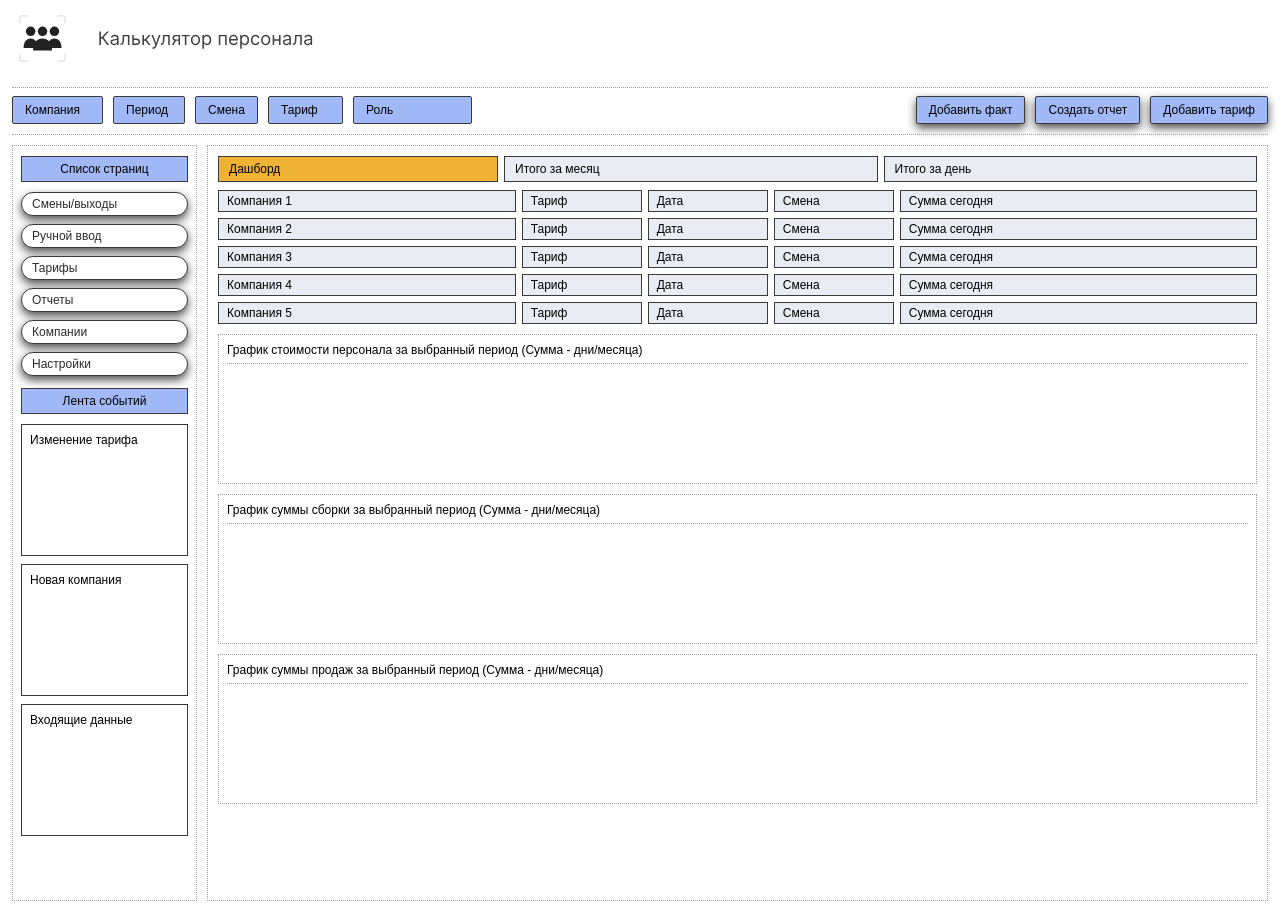
==== dashboard.html @ 4632ff83 "Initial commit: Calculator layout and app pages Co-authored-by: Cursor <cursoragent@cursor.com>" ====
<!doctype html>
<html lang="ru">
<head>
  <meta charset="UTF-8" />
  <meta name="viewport" content="width=device-width, initial-scale=1.0" />
  <title>Дашборд</title>

  <link rel="stylesheet" href="./style_input_1.css" />
</head>
<body>
  <header class="header header--app">
    <div class="brand">
      <img class="brand__icon" src="./images/main_icon.svg" alt="">
    </div>
  </header>

  <main class="app">
    <!-- Верхняя панель фильтров/действий (как в index_1.html) -->
    <section class="topbar">
      <div class="topbar__filters">
        <select class="topbar__select" name="company">
          <option selected disabled>Компания</option>
          <option>Компания 1</option>
          <option>Компания 2</option>
        </select>

        <select class="topbar__select" name="period">
          <option selected disabled>Период</option>
          <option>Сегодня</option>
          <option>Неделя</option>
          <option>Месяц</option>
        </select>

        <select class="topbar__select" name="shift">
          <option selected disabled>Смена</option>
          <option>День</option>
          <option>Ночь</option>
        </select>

        <select class="topbar__select" name="tariff">
          <option selected disabled>Тариф</option>
          <option>Тариф A</option>
          <option>Тариф B</option>
          <option>Тариф C</option>
        </select>

        <select class="topbar__select" name="role">
          <option selected disabled>Роль</option>
          <option>ТСД</option>
          <option>Инвентаризация</option>
          <option>Маршрут</option>
          <option>Леруа</option>
          <option>Обучение</option>
          <option>Сортировка</option>
          <option>Проверка</option>
          <option>Стикеровка</option>
          <option>Контейнер</option>
          <option>Пресс</option>
          <option>Уборка</option>
        </select>
      </div>

      <div class="topbar__actions">
        <button class="topbar__btn" type="button">Добавить факт</button>
        <button class="topbar__btn" type="button">Создать отчет</button>
        <button class="topbar__btn" type="button">Добавить тариф</button>
      </div>
    </section>

    <section class="layout">
      <!-- Левое меню (как в index_1.html) -->
      <aside class="sidebar">
        <div class="sidebar__block">
          <div class="sidebar__title">Список страниц</div>

          <nav class="sidebar__nav">
            <a class="sidebar__link white" href="./shifts.html">Смены/выходы</a>
            <a class="sidebar__link white" href="./manual.html">Ручной ввод</a>
            <a class="sidebar__link white" href="./tariffs.html">Тарифы</a>
            <a class="sidebar__link white" href="./reports.html">Отчеты</a>
            <a class="sidebar__link white" href="./companies.html">Компании</a>
            <a class="sidebar__link white" href="./settings.html">Настройки</a>
          </nav>
        </div>

        <div class="sidebar__block sidebar__block--events">
          <div class="sidebar__title">Лента событий</div>

          <div class="events">
            <div class="event"><div class="event__text">Изменение тарифа</div></div>
            <div class="event"><div class="event__text">Новая компания</div></div>
            <div class="event"><div class="event__text">Входящие данные</div></div>
          </div>
        </div>
      </aside>

      <!-- Правая рабочая область -->
      <section class="content" aria-label="Дашборд">
        <div class="dash">
          <!-- Верхние заголовки -->
          <div class="dash__head">
            <div class="dash__tab dash__tab--active">Дашборд</div>
            <div class="dash__tab">Итого за месяц</div>
            <div class="dash__tab">Итого за день</div>
          </div>

          <!-- Табличный блок (как на макете: 5 строк) -->
          <div class="dash__table">
            <div class="dash__row dash__row--header">
              <div class="dash__cell">Компания 1</div>
              <div class="dash__cell">Тариф</div>
              <div class="dash__cell">Дата</div>
              <div class="dash__cell">Смена</div>
              <div class="dash__cell">Сумма сегодня</div>
            </div>

            <div class="dash__row">
              <div class="dash__cell">Компания 2</div>
              <div class="dash__cell">Тариф</div>
              <div class="dash__cell">Дата</div>
              <div class="dash__cell">Смена</div>
              <div class="dash__cell">Сумма сегодня</div>
            </div>

            <div class="dash__row">
              <div class="dash__cell">Компания 3</div>
              <div class="dash__cell">Тариф</div>
              <div class="dash__cell">Дата</div>
              <div class="dash__cell">Смена</div>
              <div class="dash__cell">Сумма сегодня</div>
            </div>

            <div class="dash__row">
              <div class="dash__cell">Компания 4</div>
              <div class="dash__cell">Тариф</div>
              <div class="dash__cell">Дата</div>
              <div class="dash__cell">Смена</div>
              <div class="dash__cell">Сумма сегодня</div>
            </div>

            <div class="dash__row">
              <div class="dash__cell">Компания 5</div>
              <div class="dash__cell">Тариф</div>
              <div class="dash__cell">Дата</div>
              <div class="dash__cell">Смена</div>
              <div class="dash__cell">Сумма сегодня</div>
            </div>
          </div>

          <!-- 3 графика-заглушки -->
          <div class="dash__charts">
            <div class="chart">
              <div class="chart__title">График стоимости персонала за выбранный период (Сумма - дни/месяца)</div>
              <div class="chart__body"></div>
            </div>

            <div class="chart">
              <div class="chart__title">График суммы сборки за выбранный период (Сумма - дни/месяца)</div>
              <div class="chart__body"></div>
            </div>

            <div class="chart">
              <div class="chart__title">График суммы продаж за выбранный период (Сумма - дни/месяца)</div>
              <div class="chart__body"></div>
            </div>
          </div>
        </div>
      </section>
    </section>
  </main>
</body>
</html>
---- style_input_1.css ----
* { box-sizing: border-box; }
html, body { height: 100%; }

.header{
  position: relative;
}

.home-btn{
  position: absolute;
  top: 10px;
  right: 14px;   /* было left: 14px; */

  display: inline-flex;
  align-items: center;
  justify-content: center;

  padding: 6px 10px;
  border-radius: 999px;
  border: 1px solid #3a3a3a;
  background: #fff;

  font-size: clamp(11px, 3vw, 13px);
  text-decoration: none;
  color: #2b2b2b;

  box-shadow: 0 4px 10px rgba(0,0,0,0.18);
}

.home-btn:active{
  transform: translateY(1px);
  box-shadow: 0 2px 6px rgba(0,0,0,0.18);
}

@font-face {
  font-family: "Inter";
  src: url("./fonts/Inter-VariableFont_opsz,wght.woff2") format("woff2");
  font-weight: 100 900; /* диапазон для variable font */
  font-style: normal;
  font-display: swap;
}


body{
  margin: 0;
  font-family: "Inter", Arial, sans-serif;
  background: #fff;
  display: flex;
  flex-direction: column;
}

.header{ padding: 10px 14px; }
.brand{ display: flex; align-items: center; gap: 10px; }

.brand__icon{
  display: block;
  width: min(322px, 90vw);
  height: auto;          /* сохраняет пропорции */
  max-height: 94px;      /* чтобы не раздувалось по высоте */
}

/* Центрирование + безопасные отступы */
.main{
  flex: 1;
  display: flex;
  align-items: center;
  justify-content: center;
  padding: 24px 16px; /* чтобы на узких экранах не прилипало к краям */
}

/* Форма тянется, но с лимитами */
.form{
  width: min(280px, 92vw);
  display: flex;
  flex-direction: column;
  align-items: center;
  gap: 14px;
}

/* Поля */
.input{
  width: min(190px, 88vw);
  border: none;
  border-bottom: 1px solid #d8dde6;
  padding: 6px 2px;
  outline: none;
  font-size: clamp(12px, 3.2vw, 14px); /* чуть увеличится/уменьшится */
}

/* Кнопка */
.btn{
  display: flex;
  align-items: center;      /* по вертикали */
  justify-content: center;  /* по горизонтали */
  width: min(190px, 70vw);
  height: 22px;
  border-radius: 999px;
  border: 1px solid #3a3a3a;
  background: #A1B9F6;
  font-size: clamp(11px, 3vw, 13px);
  cursor: pointer;
  text-decoration: none;
  box-shadow: 0 4px 10px rgba(0, 0, 0, 0.7);
}

.btn:active{
  box-shadow: 0 2px 6px rgba(0, 0, 0, 0.18);
}

/* Ссылка */
.link{
  font-size: clamp(11px, 3vw, 13px);
  color: #2d66ff;
  text-decoration: none;
}
.link:hover{ text-decoration: underline; }


.blue{
    background-color: #A1B9F6;
    border: 1px #A1B9F6 solid;
    color: #FBFBFB;
    transition: 500ms;
}
 
.white{
    background-color: #ECF1FD;
    border: 1px #ECF1FD solid;
    color: #686868;
    transition: 500ms;
}

.blue:hover{
    background-color: #ECF1FD;
    border: 1px #ECF1FD solid;
    color: #686868;
    transition: 500ms;
}

.white:hover{
    background-color: #A1B9F6;
    border: 1px #A1B9F6 solid;
    color: #FBFBFB;
    transition: 500ms;
}

/* ====== index_1.html (layout) ====== */

.header--app .brand__title{
  font-size: 13px;
  font-weight: 500;
}

/* Общая область приложения */
.app{
  width: 100%;
  padding: 10px 12px 16px;
}

/* Верхний ряд: фильтры + действия */
.topbar{
  width: 100%;
  display: flex;
  align-items: center;
  justify-content: space-between;
  gap: 12px;

  padding: 8px 0 10px;
  border-top: 1px dotted #9aa1aa;
  border-bottom: 1px dotted #9aa1aa;
}

.topbar__filters,
.topbar__actions{
  display: flex;
  align-items: center;
  gap: 10px;
  flex-wrap: wrap;
}

/* Выпадающие списки (прямоугольники A1B9F6) */
.topbar__select{
  appearance: none;
  -webkit-appearance: none;

  height: 28px;
  padding: 0 12px;

  border: 1px solid #3a3a3a;
  background: #A1B9F6;
  border-radius: 2px;

  font-family: inherit;
  font-size: 12px;
  cursor: pointer;
}

/* Кнопки справа (такой же стиль) */
.topbar__btn{
  height: 28px;
  padding: 0 12px;

  border: 1px solid #3a3a3a;
  background: #A1B9F6;
  border-radius: 2px;

  font-family: inherit;
  font-size: 12px;
  cursor: pointer;
  text-decoration: none;
  box-shadow: 0 4px 10px rgba(0, 0, 0, 0.7);

  display: inline-flex;
  align-items: center;
  justify-content: center;
  text-align: center;
}

.topbar__btn:active{
  box-shadow: 0 2px 6px rgba(0, 0, 0, 0.18);
}

/* Основная компоновка: слева меню, справа контент */
.layout{
  margin-top: 10px;
  display: flex;
  gap: 10px;
}

/* Левый сайдбар */
.sidebar{
  width: 185px;
  flex: 0 0 185px;

  border: 1px dotted #9aa1aa;
  padding: 10px 8px;
  display: flex;
  flex-direction: column;
  gap: 12px;
}

.sidebar__block{
  display: flex;
  flex-direction: column;
  gap: 10px;
}

.sidebar__title{
  height: 26px;
  display: flex;
  align-items: center;
  justify-content: center;

  border: 1px solid #3a3a3a;
  background: #A1B9F6;
  font-size: 12px;
}

.sidebar__nav{
  display: flex;
  flex-direction: column;
  gap: 8px;
}

/* Кнопки-ссылки слева (пилюли) */
.sidebar__link{
  height: 24px;
  padding: 0 10px;

  border: 1px solid #3a3a3a;
  border-radius: 999px;
  background: #fff;

  display: inline-flex;
  align-items: center;
  justify-content: flex-start;

  font-size: 12px;
  text-decoration: none;
  color: #2b2b2b;
    box-shadow: 0 4px 10px rgba(0, 0, 0, 0.7);
}

.sidebar__link:hover{
  box-shadow: 0 2px 6px rgba(0, 0, 0, 0.18);
}

/* Лента событий */
.events{
  display: flex;
  flex-direction: column;
  gap: 8px;
}

.event{
  border: 1px solid #3a3a3a;
  background: #fff;
  min-height: 132px;
  padding: 8px;
  display: flex;
  align-items: flex-start;
}

.event__text{
  font-size: 12px;
}

/* приложение занимает высоту экрана */
.app{
  min-height: calc(100vh - 60px); /* 60px — примерная высота header, при необходимости подправь */
  display: flex;
  flex-direction: column;
}

/* layout растягивается по высоте и даёт высоту контенту */
.layout{
  flex: 1;
  display: flex;
  gap: 10px;
}

/* правая область занимает всю доступную высоту */
.content{
  flex: 1;
  min-height: 0;           /* важно, чтобы flex-элемент мог сжиматься */
  border: 1px dotted #9aa1aa;
  background: #fff;
}
.content{
  overflow: auto;
}

/* Адаптив: на узких экранах сайдбар уходит вверх */
@media (max-width: 780px){
  .layout{
    flex-direction: column;
  }
  .sidebar{
    width: 100%;
    flex: 0 0 auto;
  }
  .content{
    min-height: 360px;
  }
}

/* ====== dashboard.html ====== */

/* чтобы правая область могла скроллиться внутри себя */
.content{
  overflow: auto;
}

/* внутренний контейнер дашборда */
.dash{
  padding: 10px;
  min-width: 640px; /* чтобы таблица не ломалась; при узком экране появится горизонтальный скролл внутри .content */
}

/* Верхние вкладки */
.dash__head{
  display: grid;
  grid-template-columns: 280px 1fr 1fr;
  gap: 6px;
  margin-bottom: 8px;
}

.dash__tab{
  height: 26px;
  padding: 0 10px;
  display: flex;
  align-items: center;

  border: 1px solid #3a3a3a;
  background: #e9edf3;
  font-size: 12px;
  font-weight: 500;
}

.dash__tab--active{
  background: #f0b233; /* как на макете (желтый) */
}

/* Табличный блок */
.dash__table{
  display: flex;
  flex-direction: column;
  gap: 6px;
  margin-bottom: 10px;
}

.dash__row{
  display: grid;
  grid-template-columns: 1fr 120px 120px 120px 1.2fr;
  gap: 6px;
}

.dash__cell{
  height: 22px;
  padding: 0 8px;
  display: flex;
  align-items: center;

  border: 1px solid #3a3a3a;
  background: #e9edf3;
  font-size: 12px;
}

/* Графики-заглушки */
.dash__charts{
  display: flex;
  flex-direction: column;
  gap: 10px;
}

.chart{
  border: 1px dotted #9aa1aa;
  background: #fff;
  min-height: 150px;
  padding: 8px;
}

.chart__title{
  font-size: 12px;
  margin-bottom: 6px;
}

.chart__body{
  height: 110px;
  border-top: 1px dotted #9aa1aa;
}

/* ====== shifts.html ====== */

.content{
  overflow: auto; /* вертикальный скролл внутри правой области */
}

/* контейнер страницы */
.shifts{
  padding: 10px;
  min-width: 840px; /* чтобы 9 колонок не ломались: при узком экране будет горизонтальный скролл */
}

/* желтый заголовок как на макете */
.shifts__title{
  height: 26px;
  max-width: 260px;

  display: flex;
  align-items: center;
  justify-content: center;

  border: 1px solid #3a3a3a;
  background: #f0b233;
  font-size: 12px;
  font-weight: 600;

  margin-bottom: 8px;
}

/* таблица */
.shifts__grid{
  display: flex;
  flex-direction: column;
  gap: 6px;
}

/* строка: 9 колонок */
.srow{
  display: grid;
  grid-template-columns:
    90px   /* Дата */
    90px   /* Смена */
    100px  /* Компания */
    90px   /* Роль */
    95px   /* Количество */
    90px   /* Часы */
    95px   /* Тариф/час */
    95px   /* Стоимость */
    1fr;   /* Комментарий */
  gap: 6px;
}

.scell{
  height: 22px;
  padding: 0 8px;
  display: flex;
  align-items: center;

  border: 1px solid #3a3a3a;
  background: #e9edf3;
  font-size: 12px;
  white-space: nowrap;
  overflow: hidden;
  text-overflow: ellipsis;
}

.srow--head .scell{
  font-weight: 600;
}

/* ====== FIX manual.html layout (ПЕРЕБИТЬ ВСЕ СТАРЫЕ) ====== */

/* контейнер: вертикально, секции не наезжают */
.manual{
  padding: 10px;
  min-width: 860px;
  display: flex;
  flex-direction: column;
  gap: 12px;
}

/* кнопка: отдельной строкой */
.manual__actions{
  display: flex;
  justify-content: flex-start;
  margin: 4px 0 6px;
}

/* низ: диаграмма + список — всегда ниже, с переносом */
.manual__bottom{
  display: flex;
  gap: 24px;
  align-items: flex-start;
  flex-wrap: wrap;
}

/* блок диаграммы */
.pie{
  flex: 0 0 340px;   /* как в макете */
  max-width: 340px;
}

/* сама “круглая диаграмма” */
.pie__circle{
  width: 320px;
  height: 320px;
  border-radius: 50%;
  background: #d9d9d9;
}

/* блок списка ролей справа */
.legend{
  flex: 0 0 220px;
  max-width: 220px;
  display: flex;
  flex-direction: column;
  gap: 6px;
}

/* На узких экранах: диаграмма и список становятся в колонку */
@media (max-width: 1100px){
  .pie, .legend{
    flex: 1 1 320px;
    max-width: 100%;
  }
  .pie__circle{
    width: min(320px, 70vw);
    height: min(320px, 70vw);
  }
}

/* FIX: верхние поля всегда в 5 колонок как в макете */
.manual__top{
  display: grid;
  grid-template-columns: 110px 160px 160px 160px minmax(220px, 1fr);
  gap: 10px;
  font-size: 14px;
}

/* FIX: чтобы select занимал ширину как input */
.mfield__input{
  width: 100%;
}

/* FIX: роли и инпуты совпадают по ширине */
.roles__head,
.roles__inputs{
  display: grid;
  grid-template-columns: repeat(11, minmax(90px, 1fr));
  gap: 6px;
  font-size: 14px;
}

.save-btn{
  width: 260px;
  height: 26px;

  border: 1px solid #3a3a3a;
  background: #2fbf90;
  color: #0b1a14;

  font-family: inherit;
  font-size: 13px;
  font-weight: 600;

  display: inline-flex;
  align-items: center;
  justify-content: center;

  cursor: pointer;
  text-decoration: none;
  box-shadow: 0 4px 10px rgba(0, 0, 0, 0.7);

}

.save-btn:active{
  transform: translateY(1px);
}

/* ====== tariffs.html ====== */

.content{ overflow: auto; }

.tariffs{
  padding: 10px;
  min-width: 920px; /* чтобы сетки не ломались; на узком экране появится горизонтальный скролл */
}

/* Заголовок справа (желтый) */
.tariffs__title{
  height: 26px;
  width: 260px;
  margin-left: auto;

  display: flex;
  align-items: center;
  justify-content: center;

  border: 1px solid #3a3a3a;
  background: #f0b233;
  font-size: 12px;
  font-weight: 600;

  margin-bottom: 10px;
}

/* Верх: две таблицы */
.tariffs__top{
  display: flex;
  gap: 18px;
  align-items: flex-start;
  flex-wrap: wrap;
  margin-bottom: 18px;
}

.tblock{ flex: 0 0 auto; }

/* Общие клетки-заголовки */
.tcell{
  height: 22px;
  padding: 0 8px;
  display: flex;
  align-items: center;
  border: 1px solid #3a3a3a;
  background: #e9edf3;
  font-size: 12px;
  font-weight: 600;
  white-space: nowrap;
}

.tcell--label{
  font-weight: 500;
}

/* Поля ввода */
.tinput{
  height: 22px;
  padding: 0 8px;
  border: 1px solid #3a3a3a;
  background: #fff;
  font-family: inherit;
  font-size: 12px;
  outline: none;
  width: 100%;
}

/* Сетка ролей: 3 колонки */
.tgrid--roles{
  display: grid;
  grid-template-columns: 110px 110px 110px;
  gap: 6px;
}

/* Сетка компаний: 2 колонки */
.tgrid--companies{
  display: grid;
  grid-template-columns: 120px 120px;
  gap: 6px;
}

/* Низ */
.tariffs__bottom{
  display: flex;
  gap: 24px;
  align-items: flex-start;
  flex-wrap: wrap;
}

/* Левые блоки изменений */
.tchanges{
  display: flex;
  flex-direction: column;
  gap: 16px;
  flex: 1 1 620px;
  min-width: 620px;
}

/* Сетка изменения (6 колонок) */
.cgrid{
  display: grid;
  grid-template-columns: 110px 70px 70px 70px 70px 1fr;
  gap: 6px;
}

/* Кнопки отмена/сохранить */
.cactions{
  margin-top: 6px;
  display: flex;
  gap: 10px;
  justify-content: flex-end;
}

.cbtn{
  height: 22px;
  padding: 0 12px;
  border: 1px solid #3a3a3a;
  font-size: 12px;
  cursor: pointer;
  display: inline-flex;
  align-items: center;
  justify-content: center;
  text-decoration: none;
  box-shadow: 0 4px 10px rgba(0, 0, 0, 0.7);

}

.cbtn--cancel{ background: #ff8080; }
.cbtn--save{ background: #2fbf90; }

.cbtn:active{   box-shadow: 0 2px 6px rgba(0, 0, 0, 0.18) }

/* Правые блоки загрузки */
.uploads{
  display: flex;
  flex-direction: column;
  gap: 16px;
  flex: 0 0 260px;
}

.upload{
  display: grid;
  grid-template-columns: 110px 1fr;
  gap: 6px;
  align-items: start;
}

.ubtn{
  height: 22px;
  padding: 0 10px;
  border: 0,5px solid #3a3a3a;
  background: #e9edf3;
  font-size: 12px;
  cursor: pointer;
  text-decoration: none;
  box-shadow: 0 4px 10px rgba(0, 0, 0, 0.7);

  display: inline-flex;
  align-items: center;
  justify-content: center;
}

.ubtn--title{
  background: #f0b233;
  grid-column: 1 / 2;
}

.ubtn--wide{
  grid-column: 1 / -1; /* "Прикрепить письмо" на всю ширину как в макете */
}
.ubtn:active{
  box-shadow: 0 2px 6px rgba(0, 0, 0, 0.18);
}

/* ====== reports.html ====== */

.content{ overflow: auto; }

.reports{
  padding: 10px;
  min-width: 920px;
}

/* Заголовок */
.reports__title{
  height: 26px;
  width: 260px;

  display: flex;
  align-items: center;
  justify-content: center;

  border: 1px solid #3a3a3a;
  background: #f0b233;
  font-size: 12px;
  font-weight: 600;

  margin-bottom: 10px;
}

/* 1) Фильтры (накладываемые select) */
.rfilters{
  margin-bottom: 14px;
}

.rfilters__grid{
  width: 480px;
  display: grid;
  grid-template-columns: repeat(4, 1fr);
  gap: 6px;
  position: relative;
}

.rfilters__cell{
  height: 22px;
  padding: 0 8px;
  display: flex;
  align-items: center;

  border: 1px solid #3a3a3a;
  background: #e9edf3;
  font-size: 12px;
  font-weight: 600;
}

/* select "лежит" в тех же ячейках */
.rfilters__select{
  height: 22px;
  padding: 0 8px;

  border: 1px solid #3a3a3a;
  background: #fff;
  font-family: inherit;
  font-size: 12px;
  outline: none;

  z-index: 2; /* поверх серых заголовков */
}

/* 2) Отправка отчета */
.rsend{
  display: grid;
  grid-template-columns: 1fr 1fr 1fr 200px;
  gap: 18px;
  align-items: end;

  margin-bottom: 12px;
}

.rsend__input{
  border: none;
  border-bottom: 1px solid #d8dde6;
  padding: 6px 2px;
  font-size: 12px;
  outline: none;
  background: transparent;
}

/* Кнопка отправить (зелёная) */
.rsend__btn{
  height: 26px;
  border: 1px solid #3a3a3a;
  background: #2fbf90;
  color: #000;
  font-size: 12px;
  font-weight: 600;

  display: inline-flex;
  align-items: center;
  justify-content: center;

  cursor: pointer;

  box-shadow: 0 4px 10px rgba(0, 0, 0, 0.7);
}
.rsend__btn:active{
  box-shadow: 0 2px 6px rgba(0, 0, 0, 0.18);
  transform: translateY(1px);
}

/* 3) Таблица со скроллом */
.rtable{
  border: 1px dotted #9aa1aa;
  background: #fff;
  padding: 8px;
}

.rtable__head{
  display: grid;
  grid-template-columns: 90px 90px 95px 90px 95px 90px 95px 95px 1fr;
  gap: 6px;
  margin-bottom: 6px;
}

.rtable__body{
  max-height: 260px; /* чтобы появился скролл */
  overflow: auto;

  display: flex;
  flex-direction: column;
  gap: 6px;
}

.rrow{
  display: grid;
  grid-template-columns: 90px 90px 95px 90px 95px 90px 95px 95px 1fr;
  gap: 6px;
}

.rcell{
  height: 22px;
  padding: 0 8px;
  display: flex;
  align-items: center;

  border: 1px solid #3a3a3a;
  background: #e9edf3;
  font-size: 12px;
  font-weight: 600;

  white-space: nowrap;
  overflow: hidden;
  text-overflow: ellipsis;
}

/* ====== Тени для кнопок в отчетах (дополнительно ко всем кнопкам) ====== */
.reports button{
  box-shadow: 0 4px 10px rgba(0, 0, 0, 0.7);
}
.reports button:active{
  box-shadow: 0 2px 6px rgba(0, 0, 0, 0.18);
}

/* ====== reports: filters v2 (Компания/Срез/Формат — заголовки) ====== */

.rfilters__grid2{
  width: 480px;
  display: grid;
  grid-template-columns: repeat(4, 1fr);
  gap: 6px;
}

/* заголовки */
.rfh{
  height: 22px;
  padding: 0 8px;
  display: flex;
  align-items: center;

  border: 1px solid #3a3a3a;
  background: #e9edf3;
  font-size: 12px;
  font-weight: 600;
}

/* пустая "заглушка" как на макете (вместо заголовка) */
.rfh--ghost{
  color: transparent;
}

/* значения/выбор */
.rfv{
  height: 22px;
  padding: 0 8px;

  border: 1px solid #3a3a3a;
  background: #fff;

  font-family: inherit;
  font-size: 12px;
  outline: none;
}
/* PDF / XLSX как "ячейки" с чекбоксом */
.rfchk{
  position: relative;
  display: block;
  height: 22px;
}

/* прячем настоящий чекбокс */
.rfchk__input{
  position: absolute;
  inset: 0;
  opacity: 0;
  cursor: pointer;
  margin: 0;
}

/* видимая ячейка */
.rfchk__cell{
  height: 22px;
  padding: 0 8px;
  display: flex;
  align-items: center;

  border: 1px solid #3a3a3a;
  background: #fff;

  font-family: inherit;
  font-size: 12px;
  font-weight: 600;
  user-select: none;
}

/* отметка состояния (маленький маркер справа) */
.rfchk__cell::after{
  content: "";
  margin-left: auto;
  width: 10px;
  height: 10px;
  border: 1px solid #3a3a3a;
  background: #fff;
}

/* когда включено — закрашиваем маркер */
.rfchk__input:checked + .rfchk__cell::after{
  background: #2fbf90;
}

/* фокус с клавиатуры */
.rfchk__input:focus-visible + .rfchk__cell{
  outline: 2px solid #b6c2ff;
  outline-offset: 1px;
}
/* ====== companies.html ====== */

.content{ overflow: auto; }

.companies{
  padding: 10px;
  min-width: 980px;
}

/* Заголовок (желтый) */
.companies__title{
  height: 26px;
  width: 280px;

  display: flex;
  align-items: center;
  justify-content: center;

  border: 1px solid #3a3a3a;
  background: #f0b233;
  font-size: 12px;
  font-weight: 600;

  margin-bottom: 10px;
}

/* таблица */
.companies__table{
  border: 1px dotted #9aa1aa;
  background: #fff;
  padding: 8px;
}

.crow{
  display: grid;
  grid-template-columns: 120px 60px 120px 120px 120px 120px 120px 1fr;
  gap: 6px;
  margin-bottom: 6px;
}

.crow--head{
  margin-bottom: 8px;
}

/* клетки-заголовки */
.ccell{
  height: 22px;
  padding: 0 8px;
  display: flex;
  align-items: center;

  border: 1px solid #3a3a3a;
  background: #e9edf3;
  font-size: 12px;
  font-weight: 600;

  white-space: nowrap;
  overflow: hidden;
  text-overflow: ellipsis;
}

.cinput{
  height: 22px;
  padding: 0 8px;

  border: 1px solid #3a3a3a;
  background: #fff;

  font-family: inherit;
  font-size: 12px;
  outline: none;
}

/* чекбокс как "ячейка" */
.cchk{
  position: relative;
  height: 22px;
  display: block;
}

.cchk__input{
  position: absolute;
  inset: 0;
  opacity: 0;
  cursor: pointer;
  margin: 0;
}

.cchk__cell{
  height: 22px;
  border: 1px solid #3a3a3a;
  background: #fff;
  display: flex;
  align-items: center;
  justify-content: center;
}

.cchk__cell::after{
  content: "";
  width: 10px;
  height: 10px;
  border: 1px solid #3a3a3a;
  background: #fff;
}

.cchk__input:checked + .cchk__cell::after{
  background: #2fbf90;
}

/* Тени для кнопок (как в reports) — если на странице появятся кнопки */
.companies button{
  box-shadow: 0 4px 10px rgba(0, 0, 0, 0.7);
}
.companies button:active{
  box-shadow: 0 2px 6px rgba(0, 0, 0, 0.18);
}


/* ====== settings.html ====== */

.content{ overflow: auto; }

.settings{
  padding: 10px;
  min-width: 760px;
}

/* Заголовок */
.settings__title{
  height: 26px;
  width: 260px;

  display: flex;
  align-items: center;
  justify-content: center;

  border: 1px solid #3a3a3a;
  background: #f0b233;
  font-size: 12px;
  font-weight: 600;

  margin-bottom: 10px;
}

/* Таблица пользователей */
.settings__table{
  width: 380px; /* как на макете — компактный блок слева */
  display: flex;
  flex-direction: column;
  gap: 6px;
  margin-bottom: 16px;
}

.srow{
  display: grid;
  grid-template-columns: 120px 120px 120px;
  gap: 6px;
}

.scell{
  height: 22px;
  padding: 0 8px;
  display: flex;
  align-items: center;

  border: 1px solid #3a3a3a;
  background: #e9edf3;
  font-size: 12px;
  font-weight: 600;

  white-space: nowrap;
  overflow: hidden;
  text-overflow: ellipsis;
}

/* Пустые поля для заполнения */
.sinput{
  height: 22px;
  padding: 0 8px;

  border: 1px solid #3a3a3a;
  background: #fff;

  font-family: inherit;
  font-size: 12px;
  outline: none;
}

/* Справочный текст */
.settings__help{
  font-size: 12px;
  line-height: 1.35;
}

.help__title{
  margin-top: 6px;
  font-weight: 700;
}

.help__line{
  margin-top: 2px;
}
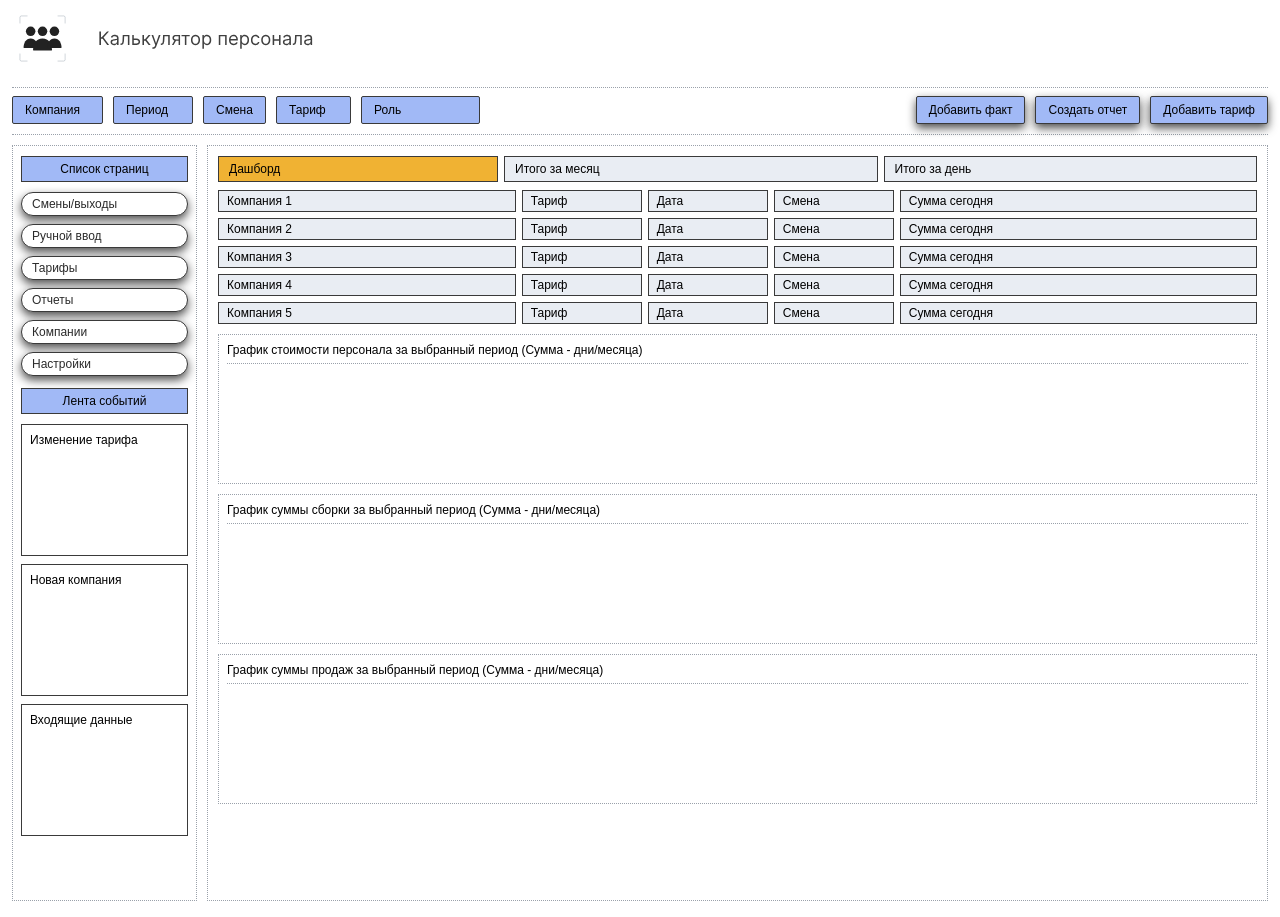
==== commit 1316a896: "Отладка стилей" ====
--- a/dashboard.html
+++ b/dashboard.html
@@ -27,8 +27,10 @@
         <select class="topbar__select" name="period">
           <option selected disabled>Период</option>
           <option>Сегодня</option>
-          <option>Неделя</option>
           <option>Месяц</option>
+          <option>Квартал</option>
+          <option>Год</option>
+          <option>Интервал</option>
         </select>
 
         <select class="topbar__select" name="shift">
--- a/style_input_1.css
+++ b/style_input_1.css
@@ -1,14 +1,52 @@
+/* ========= Base ========= */
 * { box-sizing: border-box; }
 html, body { height: 100%; }
 
+@font-face {
+  font-family: "Inter";
+  src: url("./fonts/Inter-VariableFont_opsz,wght.woff2") format("woff2");
+  font-weight: 100 900;
+  font-style: normal;
+  font-display: swap;
+}
+
+body{
+  margin: 0;
+  font-family: "Inter", Arial, sans-serif;
+  background: #fff;
+  display: flex;
+  flex-direction: column;
+}
+
+/* ========= Header / Brand ========= */
 .header{
   position: relative;
-}
-
+  padding: 10px 14px;
+}
+
+.brand{
+  display: flex;
+  align-items: center;
+  gap: 10px;
+}
+
+.brand__icon{
+  display: block;
+  width: min(322px, 90vw);
+  height: auto;
+  max-height: 94px;
+}
+
+.header--app .brand__title{
+  font-size: 13px;
+  font-weight: 500;
+}
+
+/* "Домой" */
 .home-btn{
   position: absolute;
   top: 10px;
-  right: 14px;   /* было left: 14px; */
+  right: 14px;
 
   display: inline-flex;
   align-items: center;
@@ -25,49 +63,20 @@
 
   box-shadow: 0 4px 10px rgba(0,0,0,0.18);
 }
-
 .home-btn:active{
   transform: translateY(1px);
   box-shadow: 0 2px 6px rgba(0,0,0,0.18);
 }
 
-@font-face {
-  font-family: "Inter";
-  src: url("./fonts/Inter-VariableFont_opsz,wght.woff2") format("woff2");
-  font-weight: 100 900; /* диапазон для variable font */
-  font-style: normal;
-  font-display: swap;
-}
-
-
-body{
-  margin: 0;
-  font-family: "Inter", Arial, sans-serif;
-  background: #fff;
-  display: flex;
-  flex-direction: column;
-}
-
-.header{ padding: 10px 14px; }
-.brand{ display: flex; align-items: center; gap: 10px; }
-
-.brand__icon{
-  display: block;
-  width: min(322px, 90vw);
-  height: auto;          /* сохраняет пропорции */
-  max-height: 94px;      /* чтобы не раздувалось по высоте */
-}
-
-/* Центрирование + безопасные отступы */
+/* ========= Auth pages (input_1 / input_2 / index) ========= */
 .main{
   flex: 1;
   display: flex;
   align-items: center;
   justify-content: center;
-  padding: 24px 16px; /* чтобы на узких экранах не прилипало к краям */
-}
-
-/* Форма тянется, но с лимитами */
+  padding: 24px 16px;
+}
+
 .form{
   width: min(280px, 92vw);
   display: flex;
@@ -76,37 +85,37 @@
   gap: 14px;
 }
 
-/* Поля */
 .input{
   width: min(190px, 88vw);
   border: none;
   border-bottom: 1px solid #d8dde6;
   padding: 6px 2px;
   outline: none;
-  font-size: clamp(12px, 3.2vw, 14px); /* чуть увеличится/уменьшится */
-}
-
-/* Кнопка */
+  font-size: clamp(12px, 3.2vw, 14px);
+}
+
 .btn{
-  display: flex;
-  align-items: center;      /* по вертикали */
-  justify-content: center;  /* по горизонтали */
+  display: inline-flex;
+  align-items: center;
+  justify-content: center;
+
   width: min(190px, 70vw);
   height: 22px;
+
   border-radius: 999px;
   border: 1px solid #3a3a3a;
   background: #A1B9F6;
+
   font-size: clamp(11px, 3vw, 13px);
   cursor: pointer;
   text-decoration: none;
+
   box-shadow: 0 4px 10px rgba(0, 0, 0, 0.7);
 }
-
 .btn:active{
   box-shadow: 0 2px 6px rgba(0, 0, 0, 0.18);
 }
 
-/* Ссылка */
 .link{
   font-size: clamp(11px, 3vw, 13px);
   color: #2d66ff;
@@ -114,49 +123,40 @@
 }
 .link:hover{ text-decoration: underline; }
 
-
 .blue{
-    background-color: #A1B9F6;
-    border: 1px #A1B9F6 solid;
-    color: #FBFBFB;
-    transition: 500ms;
-}
- 
+  background-color: #A1B9F6;
+  border: 1px #A1B9F6 solid;
+  color: #FBFBFB;
+  transition: 500ms;
+}
 .white{
-    background-color: #ECF1FD;
-    border: 1px #ECF1FD solid;
-    color: #686868;
-    transition: 500ms;
-}
-
+  background-color: #ECF1FD;
+  border: 1px #ECF1FD solid;
+  color: #686868;
+  transition: 500ms;
+}
 .blue:hover{
-    background-color: #ECF1FD;
-    border: 1px #ECF1FD solid;
-    color: #686868;
-    transition: 500ms;
-}
-
+  background-color: #ECF1FD;
+  border: 1px #ECF1FD solid;
+  color: #686868;
+}
 .white:hover{
-    background-color: #A1B9F6;
-    border: 1px #A1B9F6 solid;
-    color: #FBFBFB;
-    transition: 500ms;
-}
-
-/* ====== index_1.html (layout) ====== */
-
-.header--app .brand__title{
-  font-size: 13px;
-  font-weight: 500;
-}
-
-/* Общая область приложения */
+  background-color: #A1B9F6;
+  border: 1px #A1B9F6 solid;
+  color: #FBFBFB;
+}
+
+/* ========= App shell (index_1 + all inner pages) ========= */
 .app{
   width: 100%;
   padding: 10px 12px 16px;
-}
-
-/* Верхний ряд: фильтры + действия */
+
+  min-height: calc(100vh - 60px);
+  display: flex;
+  flex-direction: column;
+}
+
+/* Верхний ряд */
 .topbar{
   width: 100%;
   display: flex;
@@ -177,7 +177,6 @@
   flex-wrap: wrap;
 }
 
-/* Выпадающие списки (прямоугольники A1B9F6) */
 .topbar__select{
   appearance: none;
   -webkit-appearance: none;
@@ -194,7 +193,6 @@
   cursor: pointer;
 }
 
-/* Кнопки справа (такой же стиль) */
 .topbar__btn{
   height: 28px;
   padding: 0 12px;
@@ -207,32 +205,34 @@
   font-size: 12px;
   cursor: pointer;
   text-decoration: none;
+
+  display: inline-flex;
+  align-items: center;
+  justify-content: center;
+  text-align: center;
+
   box-shadow: 0 4px 10px rgba(0, 0, 0, 0.7);
-
-  display: inline-flex;
-  align-items: center;
-  justify-content: center;
-  text-align: center;
-}
-
+}
 .topbar__btn:active{
   box-shadow: 0 2px 6px rgba(0, 0, 0, 0.18);
 }
 
-/* Основная компоновка: слева меню, справа контент */
+/* Layout */
 .layout{
   margin-top: 10px;
+  flex: 1;
   display: flex;
   gap: 10px;
 }
 
-/* Левый сайдбар */
+/* Sidebar */
 .sidebar{
   width: 185px;
   flex: 0 0 185px;
 
   border: 1px dotted #9aa1aa;
   padding: 10px 8px;
+
   display: flex;
   flex-direction: column;
   gap: 12px;
@@ -261,7 +261,6 @@
   gap: 8px;
 }
 
-/* Кнопки-ссылки слева (пилюли) */
 .sidebar__link{
   height: 24px;
   padding: 0 10px;
@@ -277,14 +276,13 @@
   font-size: 12px;
   text-decoration: none;
   color: #2b2b2b;
-    box-shadow: 0 4px 10px rgba(0, 0, 0, 0.7);
-}
-
+
+  box-shadow: 0 4px 10px rgba(0, 0, 0, 0.7);
+}
 .sidebar__link:hover{
   box-shadow: 0 2px 6px rgba(0, 0, 0, 0.18);
 }
 
-/* Лента событий */
 .events{
   display: flex;
   flex-direction: column;
@@ -299,64 +297,30 @@
   display: flex;
   align-items: flex-start;
 }
-
-.event__text{
-  font-size: 12px;
-}
-
-/* приложение занимает высоту экрана */
-.app{
-  min-height: calc(100vh - 60px); /* 60px — примерная высота header, при необходимости подправь */
-  display: flex;
-  flex-direction: column;
-}
-
-/* layout растягивается по высоте и даёт высоту контенту */
-.layout{
-  flex: 1;
-  display: flex;
-  gap: 10px;
-}
-
-/* правая область занимает всю доступную высоту */
+.event__text{ font-size: 12px; }
+
+/* Content (one global) */
 .content{
   flex: 1;
-  min-height: 0;           /* важно, чтобы flex-элемент мог сжиматься */
+  min-height: 0;
   border: 1px dotted #9aa1aa;
   background: #fff;
-}
-.content{
   overflow: auto;
 }
 
-/* Адаптив: на узких экранах сайдбар уходит вверх */
+/* Responsive */
 @media (max-width: 780px){
-  .layout{
-    flex-direction: column;
-  }
-  .sidebar{
-    width: 100%;
-    flex: 0 0 auto;
-  }
-  .content{
-    min-height: 360px;
-  }
-}
-
-/* ====== dashboard.html ====== */
-
-/* чтобы правая область могла скроллиться внутри себя */
-.content{
-  overflow: auto;
-}
-
-/* внутренний контейнер дашборда */
+  .layout{ flex-direction: column; }
+  .sidebar{ width: 100%; flex: 0 0 auto; }
+  .content{ min-height: 360px; }
+}
+
+/* ========= dashboard.html ========= */
 .dash{
   padding: 10px;
-  min-width: 640px; /* чтобы таблица не ломалась; при узком экране появится горизонтальный скролл внутри .content */
-}
-
-/* Верхние вкладки */
+  min-width: 640px;
+}
+
 .dash__head{
   display: grid;
   grid-template-columns: 280px 1fr 1fr;
@@ -375,12 +339,8 @@
   font-size: 12px;
   font-weight: 500;
 }
-
-.dash__tab--active{
-  background: #f0b233; /* как на макете (желтый) */
-}
-
-/* Табличный блок */
+.dash__tab--active{ background: #f0b233; }
+
 .dash__table{
   display: flex;
   flex-direction: column;
@@ -399,49 +359,31 @@
   padding: 0 8px;
   display: flex;
   align-items: center;
-
   border: 1px solid #3a3a3a;
   background: #e9edf3;
   font-size: 12px;
 }
 
-/* Графики-заглушки */
 .dash__charts{
   display: flex;
   flex-direction: column;
   gap: 10px;
 }
-
 .chart{
   border: 1px dotted #9aa1aa;
   background: #fff;
   min-height: 150px;
   padding: 8px;
 }
-
-.chart__title{
-  font-size: 12px;
-  margin-bottom: 6px;
-}
-
-.chart__body{
-  height: 110px;
-  border-top: 1px dotted #9aa1aa;
-}
-
-/* ====== shifts.html ====== */
-
-.content{
-  overflow: auto; /* вертикальный скролл внутри правой области */
-}
-
-/* контейнер страницы */
+.chart__title{ font-size: 12px; margin-bottom: 6px; }
+.chart__body{ height: 110px; border-top: 1px dotted #9aa1aa; }
+
+/* ========= shifts.html (CONFLICT-FREE) ========= */
 .shifts{
   padding: 10px;
-  min-width: 840px; /* чтобы 9 колонок не ломались: при узком экране будет горизонтальный скролл */
-}
-
-/* желтый заголовок как на макете */
+  min-width: 840px;
+}
+
 .shifts__title{
   height: 26px;
   max-width: 260px;
@@ -458,30 +400,20 @@
   margin-bottom: 8px;
 }
 
-/* таблица */
 .shifts__grid{
   display: flex;
   flex-direction: column;
   gap: 6px;
 }
 
-/* строка: 9 колонок */
-.srow{
+/* IMPORTANT: context selectors to avoid conflict with settings */
+.shifts .srow{
   display: grid;
   grid-template-columns:
-    90px   /* Дата */
-    90px   /* Смена */
-    100px  /* Компания */
-    90px   /* Роль */
-    95px   /* Количество */
-    90px   /* Часы */
-    95px   /* Тариф/час */
-    95px   /* Стоимость */
-    1fr;   /* Комментарий */
-  gap: 6px;
-}
-
-.scell{
+    90px 90px 100px 90px 95px 90px 95px 95px 1fr;
+  gap: 6px;
+}
+.shifts .scell{
   height: 22px;
   padding: 0 8px;
   display: flex;
@@ -490,18 +422,14 @@
   border: 1px solid #3a3a3a;
   background: #e9edf3;
   font-size: 12px;
+
   white-space: nowrap;
   overflow: hidden;
   text-overflow: ellipsis;
 }
-
-.srow--head .scell{
-  font-weight: 600;
-}
-
-/* ====== FIX manual.html layout (ПЕРЕБИТЬ ВСЕ СТАРЫЕ) ====== */
-
-/* контейнер: вертикально, секции не наезжают */
+.shifts .srow--head .scell{ font-weight: 600; }
+
+/* ========= manual.html ========= */
 .manual{
   padding: 10px;
   min-width: 860px;
@@ -510,14 +438,113 @@
   gap: 12px;
 }
 
-/* кнопка: отдельной строкой */
+.manual__top{
+  display: grid;
+  grid-template-columns: 110px 160px 160px 160px minmax(220px, 1fr);
+  gap: 10px;
+}
+
+.mfield{
+  display: flex;
+  flex-direction: column;
+  gap: 4px;
+}
+
+.mfield__label{
+  height: 22px;
+  padding: 0 8px;
+  display: flex;
+  align-items: center;
+
+  border: 1px solid #3a3a3a;
+  background: #e9edf3;
+  font-size: 12px;
+  font-weight: 600;
+}
+
+.mfield__input{
+  width: 100%;
+  height: 22px;
+  padding: 0 8px;
+  border: 1px solid #3a3a3a;
+  background: #fff;
+  font-family: inherit;
+  font-size: 12px;
+  outline: none;
+}
+select.mfield__input{ cursor: pointer; }
+
+.roles__head,
+.roles__inputs{
+  display: grid;
+  grid-template-columns: repeat(11, minmax(90px, 1fr));
+  gap: 6px;
+}
+
+/* Отступ между заголовками ролей и строкой инпутов */
+.roles__head{
+  margin-bottom: 6px; /* можно 8px, если нужно больше */
+}
+
+.rcol{
+  height: 22px;
+  padding: 0 8px;
+  display: flex;
+  align-items: center;
+
+  border: 1px solid #3a3a3a;
+  background: #e9edf3;
+  font-size: 12px;
+  font-weight: 600;
+
+  white-space: nowrap;
+  overflow: hidden;
+  text-overflow: ellipsis;
+}
+
+.rinput{
+  height: 22px;
+  padding: 0 8px;
+  border: 1px solid #3a3a3a;
+  background: #fff;
+  font-family: inherit;
+  font-size: 12px;
+  outline: none;
+}
+
 .manual__actions{
   display: flex;
   justify-content: flex-start;
   margin: 4px 0 6px;
 }
 
-/* низ: диаграмма + список — всегда ниже, с переносом */
+.save-btn{
+  width: 260px;
+  height: 26px;
+
+  border: 1px solid #3a3a3a;
+  background: #2fbf90;
+  color: #0b1a14;
+
+  font-family: inherit;
+  font-size: 13px;
+  font-weight: 600;
+
+  display: inline-flex;
+  align-items: center;
+  justify-content: center;
+
+  cursor: pointer;
+  text-decoration: none;
+
+  box-shadow: 0 4px 10px rgba(0, 0, 0, 0.7);
+}
+.save-btn:active{
+  transform: translateY(1px);
+  box-shadow: 0 2px 6px rgba(0, 0, 0, 0.18);
+}
+
+/* manual bottom */
 .manual__bottom{
   display: flex;
   gap: 24px;
@@ -525,13 +552,11 @@
   flex-wrap: wrap;
 }
 
-/* блок диаграммы */
 .pie{
-  flex: 0 0 340px;   /* как в макете */
+  flex: 0 0 340px;
   max-width: 340px;
 }
 
-/* сама “круглая диаграмма” */
 .pie__circle{
   width: 320px;
   height: 320px;
@@ -539,7 +564,6 @@
   background: #d9d9d9;
 }
 
-/* блок списка ролей справа */
 .legend{
   flex: 0 0 220px;
   max-width: 220px;
@@ -548,76 +572,20 @@
   gap: 6px;
 }
 
-/* На узких экранах: диаграмма и список становятся в колонку */
 @media (max-width: 1100px){
-  .pie, .legend{
-    flex: 1 1 320px;
-    max-width: 100%;
-  }
+  .pie, .legend{ flex: 1 1 320px; max-width: 100%; }
   .pie__circle{
     width: min(320px, 70vw);
     height: min(320px, 70vw);
   }
 }
 
-/* FIX: верхние поля всегда в 5 колонок как в макете */
-.manual__top{
-  display: grid;
-  grid-template-columns: 110px 160px 160px 160px minmax(220px, 1fr);
-  gap: 10px;
-  font-size: 14px;
-}
-
-/* FIX: чтобы select занимал ширину как input */
-.mfield__input{
-  width: 100%;
-}
-
-/* FIX: роли и инпуты совпадают по ширине */
-.roles__head,
-.roles__inputs{
-  display: grid;
-  grid-template-columns: repeat(11, minmax(90px, 1fr));
-  gap: 6px;
-  font-size: 14px;
-}
-
-.save-btn{
-  width: 260px;
-  height: 26px;
-
-  border: 1px solid #3a3a3a;
-  background: #2fbf90;
-  color: #0b1a14;
-
-  font-family: inherit;
-  font-size: 13px;
-  font-weight: 600;
-
-  display: inline-flex;
-  align-items: center;
-  justify-content: center;
-
-  cursor: pointer;
-  text-decoration: none;
-  box-shadow: 0 4px 10px rgba(0, 0, 0, 0.7);
-
-}
-
-.save-btn:active{
-  transform: translateY(1px);
-}
-
-/* ====== tariffs.html ====== */
-
-.content{ overflow: auto; }
-
+/* ========= tariffs.html ========= */
 .tariffs{
   padding: 10px;
-  min-width: 920px; /* чтобы сетки не ломались; на узком экране появится горизонтальный скролл */
-}
-
-/* Заголовок справа (желтый) */
+  min-width: 920px;
+}
+
 .tariffs__title{
   height: 26px;
   width: 260px;
@@ -635,7 +603,6 @@
   margin-bottom: 10px;
 }
 
-/* Верх: две таблицы */
 .tariffs__top{
   display: flex;
   gap: 18px;
@@ -643,10 +610,8 @@
   flex-wrap: wrap;
   margin-bottom: 18px;
 }
-
 .tblock{ flex: 0 0 auto; }
 
-/* Общие клетки-заголовки */
 .tcell{
   height: 22px;
   padding: 0 8px;
@@ -658,12 +623,8 @@
   font-weight: 600;
   white-space: nowrap;
 }
-
-.tcell--label{
-  font-weight: 500;
-}
-
-/* Поля ввода */
+.tcell--label{ font-weight: 500; }
+
 .tinput{
   height: 22px;
   padding: 0 8px;
@@ -675,21 +636,17 @@
   width: 100%;
 }
 
-/* Сетка ролей: 3 колонки */
 .tgrid--roles{
   display: grid;
   grid-template-columns: 110px 110px 110px;
   gap: 6px;
 }
-
-/* Сетка компаний: 2 колонки */
 .tgrid--companies{
   display: grid;
   grid-template-columns: 120px 120px;
   gap: 6px;
 }
 
-/* Низ */
 .tariffs__bottom{
   display: flex;
   gap: 24px;
@@ -697,7 +654,6 @@
   flex-wrap: wrap;
 }
 
-/* Левые блоки изменений */
 .tchanges{
   display: flex;
   flex-direction: column;
@@ -706,14 +662,12 @@
   min-width: 620px;
 }
 
-/* Сетка изменения (6 колонок) */
 .cgrid{
   display: grid;
   grid-template-columns: 110px 70px 70px 70px 70px 1fr;
   gap: 6px;
 }
 
-/* Кнопки отмена/сохранить */
 .cactions{
   margin-top: 6px;
   display: flex;
@@ -732,15 +686,11 @@
   justify-content: center;
   text-decoration: none;
   box-shadow: 0 4px 10px rgba(0, 0, 0, 0.7);
-
-}
-
+}
 .cbtn--cancel{ background: #ff8080; }
 .cbtn--save{ background: #2fbf90; }
-
-.cbtn:active{   box-shadow: 0 2px 6px rgba(0, 0, 0, 0.18) }
-
-/* Правые блоки загрузки */
+.cbtn:active{ box-shadow: 0 2px 6px rgba(0, 0, 0, 0.18); transform: translateY(1px); }
+
 .uploads{
   display: flex;
   flex-direction: column;
@@ -758,190 +708,75 @@
 .ubtn{
   height: 22px;
   padding: 0 10px;
-  border: 0,5px solid #3a3a3a;
+  border: 1px solid #3a3a3a; /* fixed */
   background: #e9edf3;
   font-size: 12px;
   cursor: pointer;
   text-decoration: none;
+
+  display: inline-flex;
+  align-items: center;
+  justify-content: center;
+
   box-shadow: 0 4px 10px rgba(0, 0, 0, 0.7);
-
-  display: inline-flex;
-  align-items: center;
-  justify-content: center;
-}
-
-.ubtn--title{
-  background: #f0b233;
-  grid-column: 1 / 2;
-}
-
-.ubtn--wide{
-  grid-column: 1 / -1; /* "Прикрепить письмо" на всю ширину как в макете */
-}
-.ubtn:active{
-  box-shadow: 0 2px 6px rgba(0, 0, 0, 0.18);
-}
-
-/* ====== reports.html ====== */
-
-.content{ overflow: auto; }
-
+}
+.ubtn--title{ background: #f0b233; grid-column: 1 / 2; }
+.ubtn--wide{ grid-column: 1 / -1; }
+.ubtn:active{ box-shadow: 0 2px 6px rgba(0, 0, 0, 0.18); transform: translateY(1px); }
+
+/* file upload helpers */
+.uinput{
+  position: absolute;
+  width: 1px;
+  height: 1px;
+  padding: 0;
+  margin: -1px;
+  overflow: hidden;
+  clip: rect(0,0,0,0);
+  border: 0;
+}
+.ufile{
+  height: 22px;
+  padding: 0 8px;
+  border: 1px solid #3a3a3a;
+  background: #fff;
+  font-size: 12px;
+  display: flex;
+  align-items: center;
+  white-space: nowrap;
+  overflow: hidden;
+  text-overflow: ellipsis;
+}
+.upload__row{
+  display: grid;
+  grid-template-columns: 110px 1fr;
+  gap: 6px;
+  align-items: start;
+}
+.upload__row .ubtn:not(.ubtn--title):not(.ubtn--wide),
+.upload__row .ufile{ grid-column: 2 / 3; }
+.upload__row .ubtn--wide{ grid-column: 1 / -1; }
+
+/* ========= reports.html ========= */
 .reports{
   padding: 10px;
   min-width: 920px;
 }
 
-/* Заголовок */
 .reports__title{
   height: 26px;
   width: 260px;
-
-  display: flex;
-  align-items: center;
-  justify-content: center;
-
+  display: flex;
+  align-items: center;
+  justify-content: center;
   border: 1px solid #3a3a3a;
   background: #f0b233;
   font-size: 12px;
   font-weight: 600;
-
   margin-bottom: 10px;
 }
 
-/* 1) Фильтры (накладываемые select) */
-.rfilters{
-  margin-bottom: 14px;
-}
-
-.rfilters__grid{
-  width: 480px;
-  display: grid;
-  grid-template-columns: repeat(4, 1fr);
-  gap: 6px;
-  position: relative;
-}
-
-.rfilters__cell{
-  height: 22px;
-  padding: 0 8px;
-  display: flex;
-  align-items: center;
-
-  border: 1px solid #3a3a3a;
-  background: #e9edf3;
-  font-size: 12px;
-  font-weight: 600;
-}
-
-/* select "лежит" в тех же ячейках */
-.rfilters__select{
-  height: 22px;
-  padding: 0 8px;
-
-  border: 1px solid #3a3a3a;
-  background: #fff;
-  font-family: inherit;
-  font-size: 12px;
-  outline: none;
-
-  z-index: 2; /* поверх серых заголовков */
-}
-
-/* 2) Отправка отчета */
-.rsend{
-  display: grid;
-  grid-template-columns: 1fr 1fr 1fr 200px;
-  gap: 18px;
-  align-items: end;
-
-  margin-bottom: 12px;
-}
-
-.rsend__input{
-  border: none;
-  border-bottom: 1px solid #d8dde6;
-  padding: 6px 2px;
-  font-size: 12px;
-  outline: none;
-  background: transparent;
-}
-
-/* Кнопка отправить (зелёная) */
-.rsend__btn{
-  height: 26px;
-  border: 1px solid #3a3a3a;
-  background: #2fbf90;
-  color: #000;
-  font-size: 12px;
-  font-weight: 600;
-
-  display: inline-flex;
-  align-items: center;
-  justify-content: center;
-
-  cursor: pointer;
-
-  box-shadow: 0 4px 10px rgba(0, 0, 0, 0.7);
-}
-.rsend__btn:active{
-  box-shadow: 0 2px 6px rgba(0, 0, 0, 0.18);
-  transform: translateY(1px);
-}
-
-/* 3) Таблица со скроллом */
-.rtable{
-  border: 1px dotted #9aa1aa;
-  background: #fff;
-  padding: 8px;
-}
-
-.rtable__head{
-  display: grid;
-  grid-template-columns: 90px 90px 95px 90px 95px 90px 95px 95px 1fr;
-  gap: 6px;
-  margin-bottom: 6px;
-}
-
-.rtable__body{
-  max-height: 260px; /* чтобы появился скролл */
-  overflow: auto;
-
-  display: flex;
-  flex-direction: column;
-  gap: 6px;
-}
-
-.rrow{
-  display: grid;
-  grid-template-columns: 90px 90px 95px 90px 95px 90px 95px 95px 1fr;
-  gap: 6px;
-}
-
-.rcell{
-  height: 22px;
-  padding: 0 8px;
-  display: flex;
-  align-items: center;
-
-  border: 1px solid #3a3a3a;
-  background: #e9edf3;
-  font-size: 12px;
-  font-weight: 600;
-
-  white-space: nowrap;
-  overflow: hidden;
-  text-overflow: ellipsis;
-}
-
-/* ====== Тени для кнопок в отчетах (дополнительно ко всем кнопкам) ====== */
-.reports button{
-  box-shadow: 0 4px 10px rgba(0, 0, 0, 0.7);
-}
-.reports button:active{
-  box-shadow: 0 2px 6px rgba(0, 0, 0, 0.18);
-}
-
-/* ====== reports: filters v2 (Компания/Срез/Формат — заголовки) ====== */
+.rfilters{ margin-bottom: 14px; }
 
 .rfilters__grid2{
   width: 480px;
@@ -950,44 +785,34 @@
   gap: 6px;
 }
 
-/* заголовки */
 .rfh{
   height: 22px;
   padding: 0 8px;
   display: flex;
   align-items: center;
-
   border: 1px solid #3a3a3a;
   background: #e9edf3;
   font-size: 12px;
   font-weight: 600;
 }
-
-/* пустая "заглушка" как на макете (вместо заголовка) */
-.rfh--ghost{
-  color: transparent;
-}
-
-/* значения/выбор */
+.rfh--ghost{ color: transparent; }
+
 .rfv{
   height: 22px;
   padding: 0 8px;
-
-  border: 1px solid #3a3a3a;
-  background: #fff;
-
+  border: 1px solid #3a3a3a;
+  background: #fff;
   font-family: inherit;
   font-size: 12px;
   outline: none;
 }
-/* PDF / XLSX как "ячейки" с чекбоксом */
+
+/* checkbox-like cells for PDF/XLSX */
 .rfchk{
   position: relative;
   display: block;
   height: 22px;
 }
-
-/* прячем настоящий чекбокс */
 .rfchk__input{
   position: absolute;
   inset: 0;
@@ -995,24 +820,18 @@
   cursor: pointer;
   margin: 0;
 }
-
-/* видимая ячейка */
 .rfchk__cell{
   height: 22px;
   padding: 0 8px;
   display: flex;
   align-items: center;
-
-  border: 1px solid #3a3a3a;
-  background: #fff;
-
+  border: 1px solid #3a3a3a;
+  background: #fff;
   font-family: inherit;
   font-size: 12px;
   font-weight: 600;
   user-select: none;
 }
-
-/* отметка состояния (маленький маркер справа) */
 .rfchk__cell::after{
   content: "";
   margin-left: auto;
@@ -1021,44 +840,107 @@
   border: 1px solid #3a3a3a;
   background: #fff;
 }
-
-/* когда включено — закрашиваем маркер */
-.rfchk__input:checked + .rfchk__cell::after{
-  background: #2fbf90;
-}
-
-/* фокус с клавиатуры */
+.rfchk__input:checked + .rfchk__cell::after{ background: #2fbf90; }
 .rfchk__input:focus-visible + .rfchk__cell{
   outline: 2px solid #b6c2ff;
   outline-offset: 1px;
 }
-/* ====== companies.html ====== */
-
-.content{ overflow: auto; }
-
+
+.rsend{
+  display: grid;
+  grid-template-columns: 1fr 1fr 1fr 200px;
+  gap: 18px;
+  align-items: end;
+  margin-bottom: 12px;
+}
+
+.rsend__input{
+  border: none;
+  border-bottom: 1px solid #d8dde6;
+  padding: 6px 2px;
+  font-size: 12px;
+  outline: none;
+  background: transparent;
+}
+
+.rsend__btn{
+  height: 26px;
+  border: 1px solid #3a3a3a;
+  background: #2fbf90;
+  color: #000;
+  font-size: 12px;
+  font-weight: 600;
+  display: inline-flex;
+  align-items: center;
+  justify-content: center;
+  cursor: pointer;
+  box-shadow: 0 4px 10px rgba(0, 0, 0, 0.7);
+}
+.rsend__btn:active{
+  box-shadow: 0 2px 6px rgba(0, 0, 0, 0.18);
+  transform: translateY(1px);
+}
+
+.rtable{
+  border: 1px dotted #9aa1aa;
+  background: #fff;
+  padding: 8px;
+}
+
+.rtable__head{
+  display: grid;
+  grid-template-columns: 90px 90px 95px 90px 95px 90px 95px 95px 1fr;
+  gap: 6px;
+  margin-bottom: 6px;
+}
+
+.rtable__body{
+  max-height: 260px;
+  overflow: auto;
+  display: flex;
+  flex-direction: column;
+  gap: 6px;
+}
+
+.rrow{
+  display: grid;
+  grid-template-columns: 90px 90px 95px 90px 95px 90px 95px 95px 1fr;
+  gap: 6px;
+}
+
+.rcell{
+  height: 22px;
+  padding: 0 8px;
+  display: flex;
+  align-items: center;
+  border: 1px solid #3a3a3a;
+  background: #e9edf3;
+  font-size: 12px;
+  font-weight: 600;
+  white-space: nowrap;
+  overflow: hidden;
+  text-overflow: ellipsis;
+}
+
+/* ========= companies.html ========= */
 .companies{
   padding: 10px;
   min-width: 980px;
 }
 
-/* Заголовок (желтый) */
 .companies__title{
   height: 26px;
   width: 280px;
-
-  display: flex;
-  align-items: center;
-  justify-content: center;
-
+  display: flex;
+  align-items: center;
+  justify-content: center;
   border: 1px solid #3a3a3a;
   background: #f0b233;
   font-size: 12px;
   font-weight: 600;
-
   margin-bottom: 10px;
 }
 
-/* таблица */
 .companies__table{
   border: 1px dotted #9aa1aa;
   background: #fff;
@@ -1071,23 +953,17 @@
   gap: 6px;
   margin-bottom: 6px;
 }
-
-.crow--head{
-  margin-bottom: 8px;
-}
-
-/* клетки-заголовки */
+.crow--head{ margin-bottom: 8px; }
+
 .ccell{
   height: 22px;
   padding: 0 8px;
   display: flex;
   align-items: center;
-
   border: 1px solid #3a3a3a;
   background: #e9edf3;
   font-size: 12px;
   font-weight: 600;
-
   white-space: nowrap;
   overflow: hidden;
   text-overflow: ellipsis;
@@ -1096,22 +972,18 @@
 .cinput{
   height: 22px;
   padding: 0 8px;
-
-  border: 1px solid #3a3a3a;
-  background: #fff;
-
+  border: 1px solid #3a3a3a;
+  background: #fff;
   font-family: inherit;
   font-size: 12px;
   outline: none;
 }
 
-/* чекбокс как "ячейка" */
 .cchk{
   position: relative;
   height: 22px;
   display: block;
 }
-
 .cchk__input{
   position: absolute;
   inset: 0;
@@ -1119,7 +991,6 @@
   cursor: pointer;
   margin: 0;
 }
-
 .cchk__cell{
   height: 22px;
   border: 1px solid #3a3a3a;
@@ -1128,7 +999,6 @@
   align-items: center;
   justify-content: center;
 }
-
 .cchk__cell::after{
   content: "";
   width: 10px;
@@ -1136,101 +1006,68 @@
   border: 1px solid #3a3a3a;
   background: #fff;
 }
-
-.cchk__input:checked + .cchk__cell::after{
-  background: #2fbf90;
-}
-
-/* Тени для кнопок (как в reports) — если на странице появятся кнопки */
-.companies button{
-  box-shadow: 0 4px 10px rgba(0, 0, 0, 0.7);
-}
-.companies button:active{
-  box-shadow: 0 2px 6px rgba(0, 0, 0, 0.18);
-}
-
-
-/* ====== settings.html ====== */
-
-.content{ overflow: auto; }
-
+.cchk__input:checked + .cchk__cell::after{ background: #2fbf90; }
+
+/* ========= settings.html (CONFLICT-FREE) ========= */
 .settings{
   padding: 10px;
   min-width: 760px;
 }
 
-/* Заголовок */
 .settings__title{
   height: 26px;
   width: 260px;
-
-  display: flex;
-  align-items: center;
-  justify-content: center;
-
+  display: flex;
+  align-items: center;
+  justify-content: center;
   border: 1px solid #3a3a3a;
   background: #f0b233;
   font-size: 12px;
   font-weight: 600;
-
   margin-bottom: 10px;
 }
 
-/* Таблица пользователей */
 .settings__table{
-  width: 380px; /* как на макете — компактный блок слева */
+  width: 380px;
   display: flex;
   flex-direction: column;
   gap: 6px;
   margin-bottom: 16px;
 }
 
-.srow{
+/* IMPORTANT: context selectors so settings doesn't override shifts */
+.settings .srow{
   display: grid;
   grid-template-columns: 120px 120px 120px;
   gap: 6px;
 }
-
-.scell{
-  height: 22px;
-  padding: 0 8px;
-  display: flex;
-  align-items: center;
-
+.settings .scell{
+  height: 22px;
+  padding: 0 8px;
+  display: flex;
+  align-items: center;
   border: 1px solid #3a3a3a;
   background: #e9edf3;
   font-size: 12px;
   font-weight: 600;
-
   white-space: nowrap;
   overflow: hidden;
   text-overflow: ellipsis;
 }
 
-/* Пустые поля для заполнения */
 .sinput{
   height: 22px;
   padding: 0 8px;
-
-  border: 1px solid #3a3a3a;
-  background: #fff;
-
+  border: 1px solid #3a3a3a;
+  background: #fff;
   font-family: inherit;
   font-size: 12px;
   outline: none;
 }
 
-/* Справочный текст */
 .settings__help{
   font-size: 12px;
   line-height: 1.35;
 }
-
-.help__title{
-  margin-top: 6px;
-  font-weight: 700;
-}
-
-.help__line{
-  margin-top: 2px;
-}+.help__title{ margin-top: 6px; font-weight: 700; }
+.help__line{ margin-top: 2px; }
